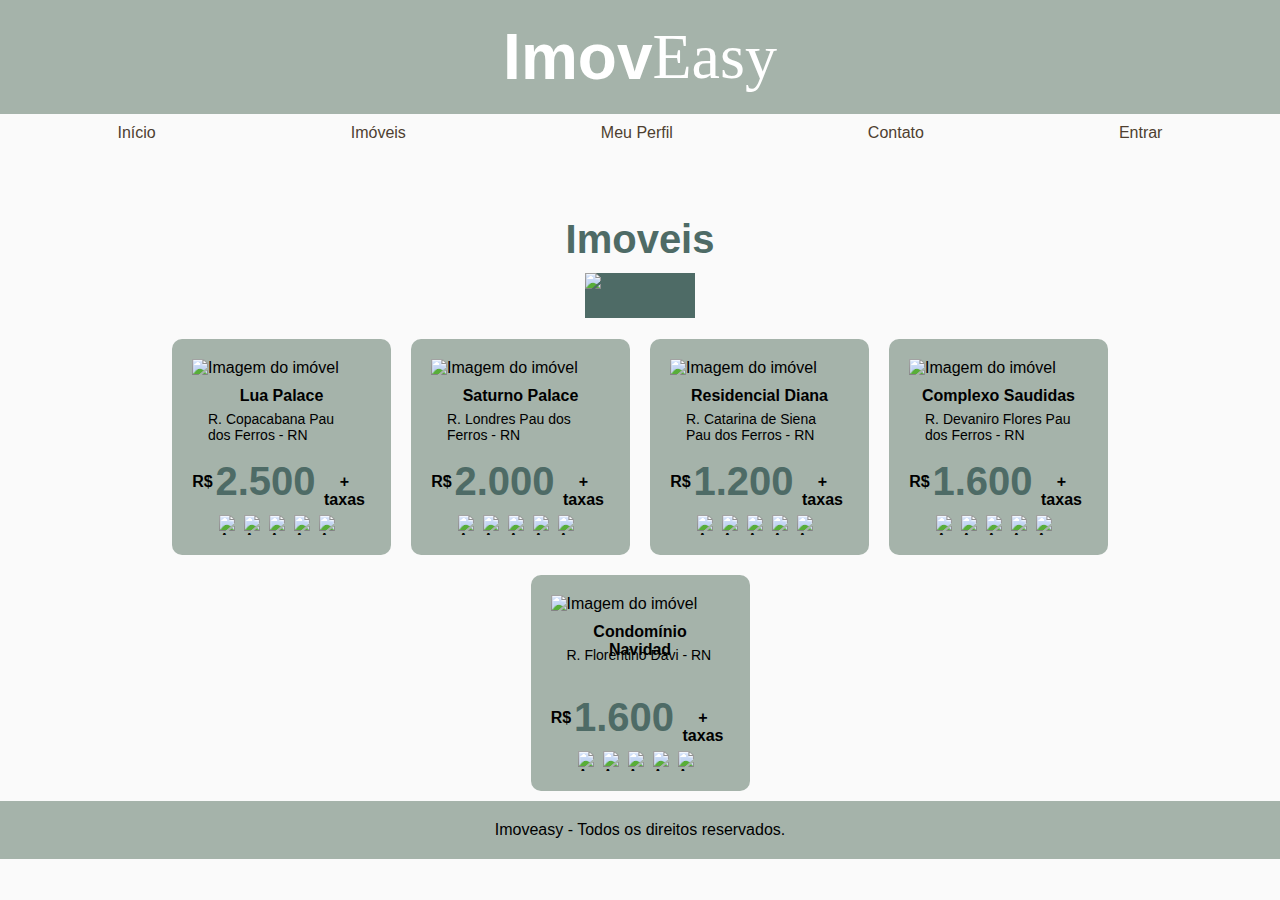
==== imoveis.html @ ebcc2a53 "Home e Imóveis" ====
<!DOCTYPE html>
<html>
<head>
  <meta charset="UTF-8">
  <title>Imoveasy - Imoveis</title>
  <link rel="stylesheet" type="text/css" href="style_imoveis.css">
</head>
<body>
  <header>
    <div class="cabecalho">
      <h1 class="imov">Imov</h1>
      <h1 class="easy">Easy</h1>
    </div>
  </header>
<!--Feito por: Jaqueline Mesquita-->
  <nav>
    <ul class="menu">
      <li><a href="home.html">Início</a></li>
      <li><a href="#">Imóveis</a></li>
      <li><a href="#">Meu Perfil</a></li>
      <li><a href="#">Contato</a></li>
      <li><a href="#">Entrar</a></li>
    </ul>
  </nav>

  <section class="divisoria">
    <p>Imoveis</p>
    <img src="Line 3.png" alt="linha" class="linha">
  </section>

  <div class="catalogo-container">
    <div class="catalogo-item">
        <div class="produto-background">
          <img src="ap1.png" alt="Imagem do imóvel" class="apartamento-img">
          <div class="descricao">
            <div class="nome-propriedade">Lua Palace</div>
            <div class="endereco-propriedade">R. Copacabana Pau dos Ferros - RN</div>
            <div class="preco-propriedade">
              <span class="real"><b>R$</b></span>
              <span class="valor"><b>2.500</b></span>
              <span class="taxas"><b>+ taxas</b></span>
            </div>
            <div class="avaliacao-container">
              <img src="estrela.png" alt="Avaliação" class="estrelinha">
              <img src="estrela.png" alt="Avaliação" class="estrelinha">
              <img src="estrela.png" alt="Avaliação" class="estrelinha">
              <img src="estrela.png" alt="Avaliação" class="estrelinha">
              <img src="estrela.png" alt="Avaliação" class="estrelinha">
            </div>
          </div>
        </div>
      </div>

      <div class="catalogo-item">
        <div class="produto-background">
          <img src="ap2.png" alt="Imagem do imóvel" class="apartamento-img">
          <div class="descricao">
            <div class="nome-propriedade">Saturno Palace</div>
            <div class="endereco-propriedade">R. Londres Pau dos Ferros - RN</div>
            <div class="preco-propriedade">
              <span class="real"><b>R$</b></span>
              <span class="valor"><b>2.000</b></span>
              <span class="taxas"><b>+ taxas</b></span>
            </div>
            <div class="avaliacao-container">
              <img src="estrela.png" alt="Avaliação" class="estrelinha">
              <img src="estrela.png" alt="Avaliação" class="estrelinha">
              <img src="estrela.png" alt="Avaliação" class="estrelinha">
              <img src="estrela.png" alt="Avaliação" class="estrelinha">
              <img src="estrela.png" alt="Avaliação" class="estrelinha">
            </div>
          </div>
        </div>
      </div>

      <div class="catalogo-item">
        <div class="produto-background">
          <img src="ap3.png" alt="Imagem do imóvel" class="apartamento-img">
          <div class="descricao">
            <div class="nome-propriedade">Residencial Diana</div>
            <div class="endereco-propriedade">R. Catarina de Siena Pau dos Ferros - RN</div>
            <div class="preco-propriedade">
              <span class="real"><b>R$</b></span>
              <span class="valor"><b>1.200</b></span>
              <span class="taxas"><b>+ taxas</b></span>
            </div>
            <div class="avaliacao-container">
              <img src="estrela.png" alt="Avaliação" class="estrelinha">
              <img src="estrela.png" alt="Avaliação" class="estrelinha">
              <img src="estrela.png" alt="Avaliação" class="estrelinha">
              <img src="estrela.png" alt="Avaliação" class="estrelinha">
              <img src="estrela-branca.png" alt="Avaliação" class="estrelinha">
            </div>
          </div>
        </div>
      </div>

      <div class="catalogo-item">
        <div class="produto-background">
          <img src="ap4.png" alt="Imagem do imóvel" class="apartamento-img">
          <div class="descricao">
            <div class="nome-propriedade">Complexo Saudidas</div>
            <div class="endereco-propriedade">R. Devaniro Flores Pau dos Ferros - RN</div>
            <div class="preco-propriedade">
              <span class="real"><b>R$</b></span>
              <span class="valor"><b>1.600</b></span>
              <span class="taxas"><b>+ taxas</b></span>
            </div>
            <div class="avaliacao-container">
              <img src="estrela.png" alt="Avaliação" class="estrelinha">
              <img src="estrela.png" alt="Avaliação" class="estrelinha">
              <img src="estrela.png" alt="Avaliação" class="estrelinha">
              <img src="estrela.png" alt="Avaliação" class="estrelinha">
              <img src="estrela-branca.png" alt="Avaliação" class="estrelinha">
            </div>
          </div>
        </div>
      </div>

      <div class="catalogo-item">
        <div class="produto-background">
          <img src="ap5.png" alt="Imagem do imóvel" class="apartamento-img">
          <div class="descricao">
            <div class="nome-propriedade">Condomínio Navidad</div>
            <div class="endereco-propriedade">R. Florentino Davi - RN</div>
            <div class="preco-propriedade">
              <span class="real"><b>R$</b></span>
              <span class="valor"><b>1.600</b></span>
              <span class="taxas"><b>+ taxas</b></span>
            </div>
            <div class="avaliacao-container">
              <img src="estrela.png" alt="Avaliação" class="estrelinha">
              <img src="estrela.png" alt="Avaliação" class="estrelinha">
              <img src="estrela.png" alt="Avaliação" class="estrelinha">
              <img src="estrela.png" alt="Avaliação" class="estrelinha">
              <img src="estrela-branca.png" alt="Avaliação" class="estrelinha">
            </div>
          </div>
        </div>
      </div>
  </div>

  <footer>
    <p class="texto-rodape">Imoveasy - Todos os direitos reservados.</p>
  </footer>
</body>
</html>

<!--Feito por: Jaqueline Mesquita-->
---- style_imoveis.css ----
/* Feito por: Jaqueline Mesquita */

* {
    margin: 0;
    padding: 0;
    box-sizing: border-box;
  }
  
  body {
    font-family: Arial, sans-serif;
    background: #FAFAFA;
  }
  
  header {
    background-color: #A5B3AA;
    padding: 20px;
  }
  
  .cabecalho {
    display: flex;
    justify-content: center;
  }
  
  .imov {
    color: #FFFFFF;
    text-shadow: 0px 4px 4px 0px rgba(0, 0, 0, 0.25);
    font-family: Arial;
    font-size: 64px;
    font-style: normal;
    font-weight: 700;
    line-height: normal;
  }
  
  .easy {
    color: #FFFFFF;
    text-shadow: 0px 4px 4px 0px rgba(0, 0, 0, 0.25);
    font-family: Inria Serif;
    font-size: 64px;
    font-style: normal;
    font-weight: 400;
    line-height: normal;
  }

  nav {
    background-color: #FAFAFA;
    padding: 10px 20px;
  }
  
  .menu {
    list-style-type: none;
    display: flex;
    justify-content: space-around;
  }
  
  .menu li {
    display: inline;
  }
  
  .menu li a {
    color: #4E3F30;
    text-decoration: none;
  }


  .divisoria {
    color: #4E6B66;
    font-family: Arial;
    font-size: 40px;
    font-style: normal;
    font-weight: 700;
    line-height: normal;
    text-align: center;
    margin-top: 65px;
    margin-bottom: 11px;
  }
  
  .linha {
    background: #4E6B66;
    width: 888.095px;
    height: 1px;
    margin-top: 11px;
  }

  .catalogo-container {
    display: flex;
    flex-wrap: wrap;
    justify-content: center;
    margin-left: 100px;
    margin-right: 100px;
  }
  
  .catalogo-item {
    margin: 10px;
  }
  
  .produto-background {
    border-radius: 10px;
    background: #A5B3AA;
    display: flex;
    flex-direction: column;
    align-items: center;
    justify-content: center;
    padding: 20px;
  }
  
  .apartamento-img {
    width: 100%;
    height: auto;
  }
  
  .descricao {
    display: flex;
    flex-direction: column;
    align-items: center;
    justify-content: center;
    margin-top: 10px;
    text-align: center;
  }
  
  .nome-propriedade {
    width: 154px;
    height: 18.046px;
    flex-shrink: 0;
    color: #000000;
    font-family: Arial;
    font-size: 16px;
    font-style: normal;
    font-weight: 700;
    line-height: normal;
    margin-bottom: 6px;
  }
  
  .endereco-propriedade {
    width: 147px;
    height: 38.098px;
    flex-shrink: 0;
    color: #000;
    font-family: Arial;
    font-size: 14px;
    font-style: normal;
    font-weight: 400;
    line-height: normal;
    text-align: left;
  }
  
  .preco-propriedade {
    display: flex;
    align-items: center;
    justify-content: center;
    margin-top: 10px;
  }
  
  .real {
    width: 21px;
    height: 18.046px;
    color: #000;
    font-family: Arial;
    font-size: 16px;
    font-style: normal;
    font-weight: 400;
    line-height: normal;
  }
  
  .valor {
    width: 105px;
    height: 46px;
    flex-shrink: 0;
    color: #4E6B66;
    font-family: Arial;
    font-size: 40px;
    font-style: normal;
    font-weight: 700;
    line-height: normal;
  }
  
  .taxas {
    width: 53px;
    height: 18.046px;
    flex-shrink: 0;
    color: #000;
    font-family: Arial;
    font-size: 16px;
    font-style: normal;
    font-weight: 400;
    line-height: normal;
  }
  
  .avaliacao-container {
    display: flex;
    justify-content: center;
    margin-top: 10px;
  }
  
  .estrelinha {
    width: 20px;
    height: 20px;
    margin-right: 5px;
  }

  .rodape {
    text-align: center;
    margin: 50px;
  }
  
  .rodape h2 {
    color: #4E6B66;
    font-family: Arial;
    font-size: 35px;
    font-style: normal;
    font-weight: 700;
    line-height: normal;
  }
  
  footer {
    background-color: #A5B3AA;
    text-align: center;
    padding: 20px;
  }
  
  .texto-rodape {
    color: #000;
    font-family: Arial;
    font-size: 16px;
    font-style: normal;
    font-weight: 400;
    line-height: normal;
  }
  /* Feito por: Jaqueline Mesquita */
  @media (max-width: 768px) {
    .catalogo-container {
      margin-left: 0;
      margin-right: 0;
    }
  }
  
  @media (max-width: 480px) {
    .catalogo-item {
      margin-right: 0;
    }
  }
  
  /* Feito por: Jaqueline Mesquita */
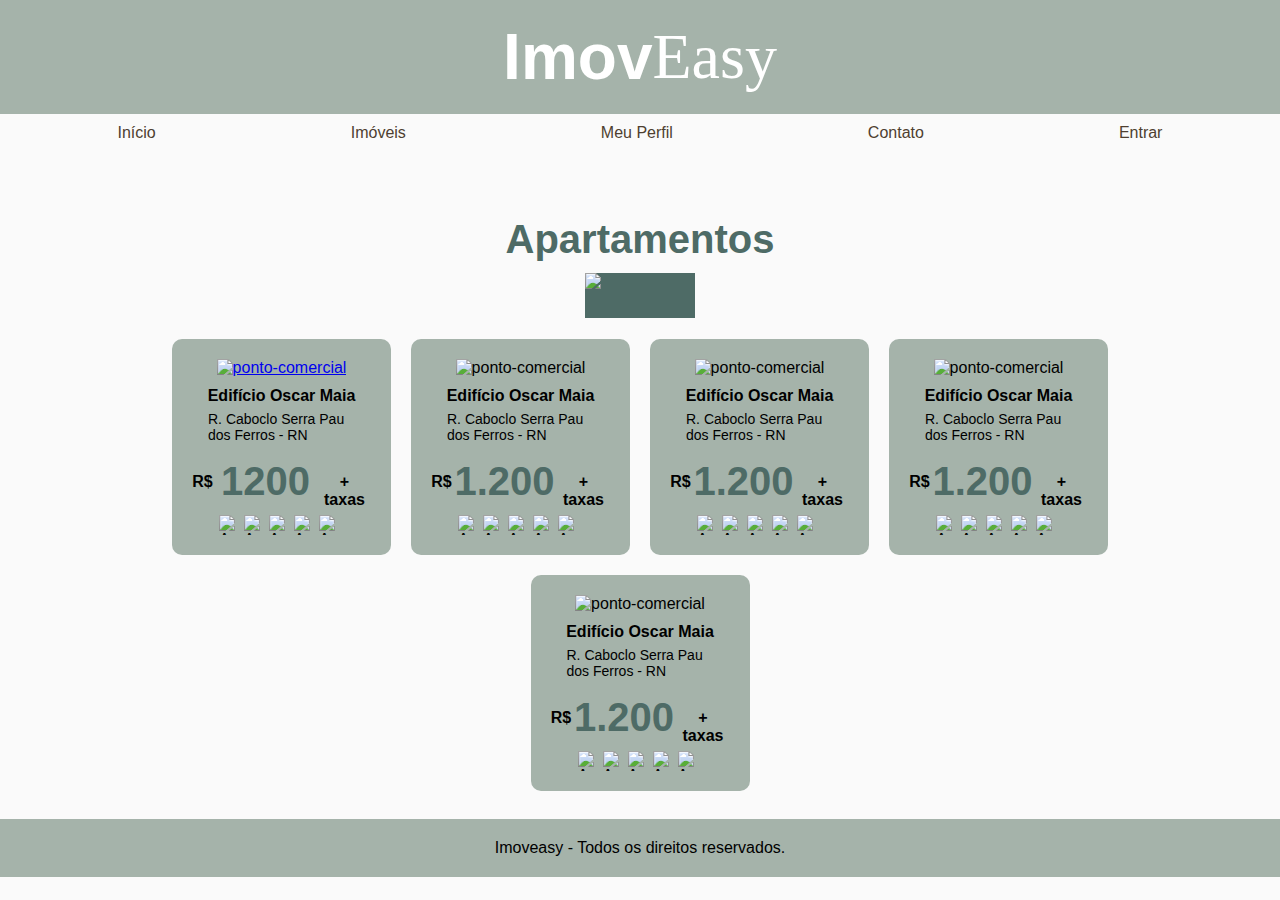
==== commit cc941a2c: "Update imoveis.html" ====
--- a/imoveis.html
+++ b/imoveis.html
@@ -16,7 +16,7 @@
   <nav>
     <ul class="menu">
       <li><a href="home.html">Início</a></li>
-      <li><a href="#">Imóveis</a></li>
+      <li><a href="imoveis.html">Imóveis</a></li>
       <li><a href="#">Meu Perfil</a></li>
       <li><a href="#">Contato</a></li>
       <li><a href="#">Entrar</a></li>
@@ -24,28 +24,31 @@
   </nav>
 
   <section class="divisoria">
-    <p>Imoveis</p>
-    <img src="Line 3.png" alt="linha" class="linha">
+    <p>Apartamentos</p>
+    <img src="img/Line 3.png" alt="linha" class="linha">
   </section>
 
+  <section class="pontos-comerciais">
   <div class="catalogo-container">
-    <div class="catalogo-item">
+      <div class="catalogo-item">
         <div class="produto-background">
-          <img src="ap1.png" alt="Imagem do imóvel" class="apartamento-img">
+          <a href="detalhes.html">
+            <img src="img/pontp-comercial.png" alt="ponto-comercial" class="comercial-img">
+          </a>
           <div class="descricao">
-            <div class="nome-propriedade">Lua Palace</div>
-            <div class="endereco-propriedade">R. Copacabana Pau dos Ferros - RN</div>
+            <div class="nome-propriedade">Edifício Oscar Maia</div>
+            <div class="endereco-propriedade">R. Caboclo Serra Pau dos Ferros - RN</div>
             <div class="preco-propriedade">
               <span class="real"><b>R$</b></span>
-              <span class="valor"><b>2.500</b></span>
+              <span class="valor"><b>1200</b></span>
               <span class="taxas"><b>+ taxas</b></span>
             </div>
             <div class="avaliacao-container">
-              <img src="estrela.png" alt="Avaliação" class="estrelinha">
-              <img src="estrela.png" alt="Avaliação" class="estrelinha">
-              <img src="estrela.png" alt="Avaliação" class="estrelinha">
-              <img src="estrela.png" alt="Avaliação" class="estrelinha">
-              <img src="estrela.png" alt="Avaliação" class="estrelinha">
+              <img src="img/estrela.png" alt="Avaliação" class="estrelinha">
+              <img src="img/estrela.png" alt="Avaliação" class="estrelinha">
+              <img src="img/estrela.png" alt="Avaliação" class="estrelinha">
+              <img src="img/estrela.png" alt="Avaliação" class="estrelinha">
+              <img src="img/estrela-branca.png" alt="Avaliação" class="estrelinha">
             </div>
           </div>
         </div>
@@ -53,21 +56,21 @@
 
       <div class="catalogo-item">
         <div class="produto-background">
-          <img src="ap2.png" alt="Imagem do imóvel" class="apartamento-img">
+          <img src="img/pontp-comercial.png" alt="ponto-comercial" class="comercial-img">
           <div class="descricao">
-            <div class="nome-propriedade">Saturno Palace</div>
-            <div class="endereco-propriedade">R. Londres Pau dos Ferros - RN</div>
+            <div class="nome-propriedade">Edifício Oscar Maia</div>
+            <div class="endereco-propriedade">R. Caboclo Serra Pau dos Ferros - RN</div>
             <div class="preco-propriedade">
               <span class="real"><b>R$</b></span>
-              <span class="valor"><b>2.000</b></span>
+              <span class="valor"><b>1.200</b></span>
               <span class="taxas"><b>+ taxas</b></span>
             </div>
             <div class="avaliacao-container">
-              <img src="estrela.png" alt="Avaliação" class="estrelinha">
-              <img src="estrela.png" alt="Avaliação" class="estrelinha">
-              <img src="estrela.png" alt="Avaliação" class="estrelinha">
-              <img src="estrela.png" alt="Avaliação" class="estrelinha">
-              <img src="estrela.png" alt="Avaliação" class="estrelinha">
+              <img src="img/estrela.png" alt="Avaliação" class="estrelinha">
+              <img src="img/estrela.png" alt="Avaliação" class="estrelinha">
+              <img src="img/estrela.png" alt="Avaliação" class="estrelinha">
+              <img src="img/estrela.png" alt="Avaliação" class="estrelinha">
+              <img src="img/estrela-branca.png" alt="Avaliação" class="estrelinha">
             </div>
           </div>
         </div>
@@ -75,21 +78,21 @@
 
       <div class="catalogo-item">
         <div class="produto-background">
-          <img src="ap3.png" alt="Imagem do imóvel" class="apartamento-img">
+          <img src="img/pontp-comercial.png" alt="ponto-comercial" class="comercial-img">
           <div class="descricao">
-            <div class="nome-propriedade">Residencial Diana</div>
-            <div class="endereco-propriedade">R. Catarina de Siena Pau dos Ferros - RN</div>
+            <div class="nome-propriedade">Edifício Oscar Maia</div>
+            <div class="endereco-propriedade">R. Caboclo Serra Pau dos Ferros - RN</div>
             <div class="preco-propriedade">
               <span class="real"><b>R$</b></span>
               <span class="valor"><b>1.200</b></span>
               <span class="taxas"><b>+ taxas</b></span>
             </div>
             <div class="avaliacao-container">
-              <img src="estrela.png" alt="Avaliação" class="estrelinha">
-              <img src="estrela.png" alt="Avaliação" class="estrelinha">
-              <img src="estrela.png" alt="Avaliação" class="estrelinha">
-              <img src="estrela.png" alt="Avaliação" class="estrelinha">
-              <img src="estrela-branca.png" alt="Avaliação" class="estrelinha">
+              <img src="img/estrela.png" alt="Avaliação" class="estrelinha">
+              <img src="img/estrela.png" alt="Avaliação" class="estrelinha">
+              <img src="img/estrela.png" alt="Avaliação" class="estrelinha">
+              <img src="img/estrela.png" alt="Avaliação" class="estrelinha">
+              <img src="img/estrela-branca.png" alt="Avaliação" class="estrelinha">
             </div>
           </div>
         </div>
@@ -97,21 +100,21 @@
 
       <div class="catalogo-item">
         <div class="produto-background">
-          <img src="ap4.png" alt="Imagem do imóvel" class="apartamento-img">
+          <img src="img/pontp-comercial.png" alt="ponto-comercial" class="comercial-img">
           <div class="descricao">
-            <div class="nome-propriedade">Complexo Saudidas</div>
-            <div class="endereco-propriedade">R. Devaniro Flores Pau dos Ferros - RN</div>
+            <div class="nome-propriedade">Edifício Oscar Maia</div>
+            <div class="endereco-propriedade">R. Caboclo Serra Pau dos Ferros - RN</div>
             <div class="preco-propriedade">
               <span class="real"><b>R$</b></span>
-              <span class="valor"><b>1.600</b></span>
+              <span class="valor"><b>1.200</b></span>
               <span class="taxas"><b>+ taxas</b></span>
             </div>
             <div class="avaliacao-container">
-              <img src="estrela.png" alt="Avaliação" class="estrelinha">
-              <img src="estrela.png" alt="Avaliação" class="estrelinha">
-              <img src="estrela.png" alt="Avaliação" class="estrelinha">
-              <img src="estrela.png" alt="Avaliação" class="estrelinha">
-              <img src="estrela-branca.png" alt="Avaliação" class="estrelinha">
+              <img src="img/estrela.png" alt="Avaliação" class="estrelinha">
+              <img src="img/estrela.png" alt="Avaliação" class="estrelinha">
+              <img src="img/estrela.png" alt="Avaliação" class="estrelinha">
+              <img src="img/estrela.png" alt="Avaliação" class="estrelinha">
+              <img src="img/estrela-branca.png" alt="Avaliação" class="estrelinha">
             </div>
           </div>
         </div>
@@ -119,26 +122,32 @@
 
       <div class="catalogo-item">
         <div class="produto-background">
-          <img src="ap5.png" alt="Imagem do imóvel" class="apartamento-img">
+          <img src="img/pontp-comercial.png" alt="ponto-comercial" class="comercial-img">
           <div class="descricao">
-            <div class="nome-propriedade">Condomínio Navidad</div>
-            <div class="endereco-propriedade">R. Florentino Davi - RN</div>
+            <div class="nome-propriedade">Edifício Oscar Maia</div>
+            <div class="endereco-propriedade">R. Caboclo Serra Pau dos Ferros - RN</div>
             <div class="preco-propriedade">
               <span class="real"><b>R$</b></span>
-              <span class="valor"><b>1.600</b></span>
+              <span class="valor"><b>1.200</b></span>
               <span class="taxas"><b>+ taxas</b></span>
             </div>
             <div class="avaliacao-container">
-              <img src="estrela.png" alt="Avaliação" class="estrelinha">
-              <img src="estrela.png" alt="Avaliação" class="estrelinha">
-              <img src="estrela.png" alt="Avaliação" class="estrelinha">
-              <img src="estrela.png" alt="Avaliação" class="estrelinha">
-              <img src="estrela-branca.png" alt="Avaliação" class="estrelinha">
+              <img src="img/estrela.png" alt="Avaliação" class="estrelinha">
+              <img src="img/estrela.png" alt="Avaliação" class="estrelinha">
+              <img src="img/estrela.png" alt="Avaliação" class="estrelinha">
+              <img src="img/estrela.png" alt="Avaliação" class="estrelinha">
+              <img src="img/estrela-branca.png" alt="Avaliação" class="estrelinha">
             </div>
           </div>
         </div>
       </div>
-  </div>
+</div>
+<div class="filtro">
+  <img src="img/retangulofiltro.png" alt="">
+</div>
+</section>
+
+
 
   <footer>
     <p class="texto-rodape">Imoveasy - Todos os direitos reservados.</p>
